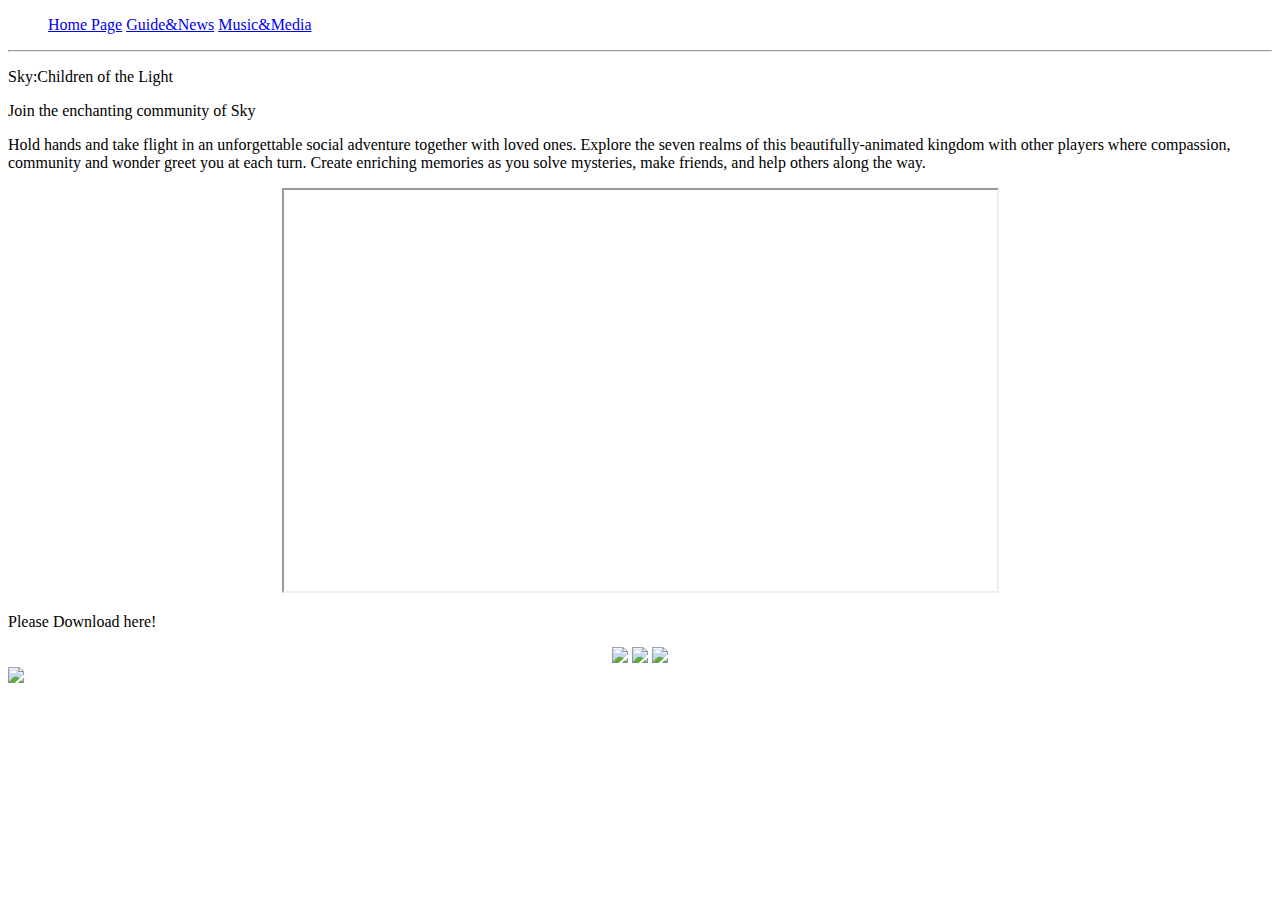
==== index.html @ 258abff1 "2" ====
<!DOCTYPE html>
<html>
<head>
	<meta charset="utf-8">
	<meta name="viewport" content="width=device-width, initial-scale=1">
	<link rel="preconnect" href="https://fonts.googleapis.com"> <link rel="preconnect" href="https://fonts.gstatic.com" crossorigin>
	<link href="https://fonts.googleapis.com/css2?family=Dancing+Script:wght@500&family=Gochi+Hand&family=Hubballi&family=Indie+Flower&family=Nanum+Pen+Script&family=Shizuru&display=swap" rel="stylesheet">
	<link rel="stylesheet" href="style.css">
</head>
<body id="background1" style="background-image: url(https://th.bing.com/th/id/R.6c237ab4e38686640c4f906c514d261d?rik=ZbuJjGQ9jrEdQA&riu=http%3a%2f%2fvoxelvoice.com%2fwp-content%2fuploads%2f2017%2f09%2fSky.jpg&ehk=i4krQ9nIHVKZ8sw54L0FdYuCao07%2fvixYzvEkSSIPf4%3d&risl=&pid=ImgRaw&r=0);">
	<ul>
		<a class="bar" href="Vivien sky首页.html">Home Page</a>
		<a class="bar" href="Vivien sky Page 2.html">Guide&News</a>
		<a class="bar" href="Vivien sky Page 3.html">Music&Media</a>
	</ul><hr>
	<p id="title">Sky:Children of the Light</p>
	<p id="subtitle1">Join the enchanting community of Sky</p>
	<p id="content1">Hold hands and take flight in an unforgettable social adventure together with loved ones. Explore the seven realms of this beautifully-animated kingdom with other players where compassion, community and wonder greet you at each turn. Create enriching memories as you solve mysteries, make friends, and help others along the way.</p>

	<center><iframe width="713" height="401" src="https://thatgamecompany.com/wp-content/uploads/thatgamecompany-sky_release-adventure.webm"></iframe></center>
	<p id="content1">Please Download here!</p>
	
	<center><a href="https://apps.apple.com/app/id1462117269?mt=8"target="_blank"><img id="logo" src="https://th.bing.com/th/id/R.8ef8e7517ce4e8ba5c30c0e649892441?rik=Kh1nXO87jhHLKg&pid=ImgRaw&r=0"></a>
	
	<a href="https://store-jp.nintendo.com/list/software/70010000028615.html"target="_blank"><img id="logo" src="https://i1.wp.com/www.play-asia.com/blog/wp-content/uploads/2019/09/Nintendo_Switch_logo_transparent.png?resize=300%2C298&ssl=1"></a>
	
	<a href="https://play.google.com/store/apps/details?hl=&id=com.tgc.sky.android&referrer=adjust_reftag%3DcTL919r6HoBLz%26utm_source%3DThatSkyGame.com%26utm_campaign%3DWEBSITE%2B%257C%2B2020%2B%257C%2BIOSANDROID%2B%257C%2BTHATSKYGAMECOM%2B%257C%2BWW%2B%257C%2BMAI%26utm_content%3DGOOGLEPLAY_B_13_65"target="_blank"><img id="logo" src="https://th.bing.com/th/id/R.9f78e2c057a886fbbe8e0f3e37da5993?rik=DV8a3ai05mabmw&riu=http%3a%2f%2fm1.behance.net%2frendition%2fmodules%2f73405531%2fdisp%2f6b2983eba7fa55c93fc5bde594b5636a.png&ehk=MBAI3zBesZksOk%2f%2b4Mu7mkioiFSVcF8h5wsZQK1LhcA%3d&risl=&pid=ImgRaw&r=0">
	
	</center>
	<a href="Vivien sky Page 2.html"><img id="nextpage" src="https://www.pngarts.com/files/2/Next-Page-PNG-High-Quality-Image.png"></a>
</body>
</html>
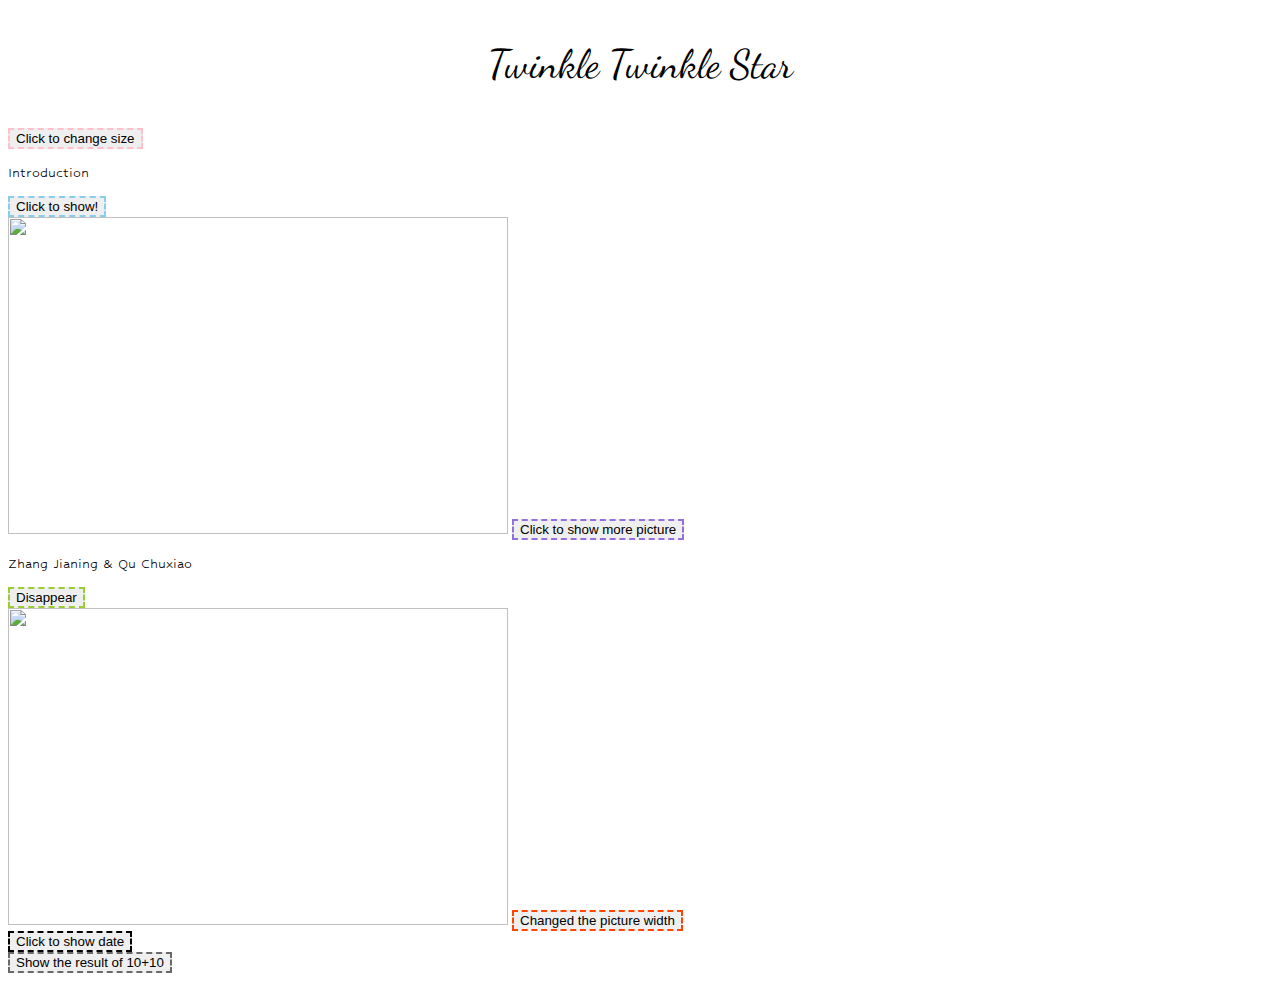
==== commit c41d8a89: "Button Assignment" ====
--- a/index.html
+++ b/index.html
@@ -1,32 +1,23 @@
-<!DOCTYPE html>
-<html>
-<head>
-	<meta charset="utf-8">
-	<meta name="viewport" content="width=device-width, initial-scale=1">
-	<link rel="preconnect" href="https://fonts.googleapis.com"> <link rel="preconnect" href="https://fonts.gstatic.com" crossorigin>
+ <!DOCTYPE html>
+ <html>
+ <head>
+ 	<meta charset="utf-8">
+ 	<meta name="viewport" content="width=device-width, initial-scale=1">
+ 	<link rel="preconnect" href="https://fonts.gstatic.com" crossorigin>
 	<link href="https://fonts.googleapis.com/css2?family=Dancing+Script:wght@500&family=Gochi+Hand&family=Hubballi&family=Indie+Flower&family=Nanum+Pen+Script&family=Shizuru&display=swap" rel="stylesheet">
-	<link rel="stylesheet" href="style.css">
-</head>
-<body id="background1" style="background-image: url(https://th.bing.com/th/id/R.6c237ab4e38686640c4f906c514d261d?rik=ZbuJjGQ9jrEdQA&riu=http%3a%2f%2fvoxelvoice.com%2fwp-content%2fuploads%2f2017%2f09%2fSky.jpg&ehk=i4krQ9nIHVKZ8sw54L0FdYuCao07%2fvixYzvEkSSIPf4%3d&risl=&pid=ImgRaw&r=0);">
-	<ul>
-		<a class="bar" href="Vivien sky首页.html">Home Page</a>
-		<a class="bar" href="Vivien sky Page 2.html">Guide&News</a>
-		<a class="bar" href="Vivien sky Page 3.html">Music&Media</a>
-	</ul><hr>
-	<p id="title">Sky:Children of the Light</p>
-	<p id="subtitle1">Join the enchanting community of Sky</p>
-	<p id="content1">Hold hands and take flight in an unforgettable social adventure together with loved ones. Explore the seven realms of this beautifully-animated kingdom with other players where compassion, community and wonder greet you at each turn. Create enriching memories as you solve mysteries, make friends, and help others along the way.</p>
-
-	<center><iframe width="713" height="401" src="https://thatgamecompany.com/wp-content/uploads/thatgamecompany-sky_release-adventure.webm"></iframe></center>
-	<p id="content1">Please Download here!</p>
-	
-	<center><a href="https://apps.apple.com/app/id1462117269?mt=8"target="_blank"><img id="logo" src="https://th.bing.com/th/id/R.8ef8e7517ce4e8ba5c30c0e649892441?rik=Kh1nXO87jhHLKg&pid=ImgRaw&r=0"></a>
-	
-	<a href="https://store-jp.nintendo.com/list/software/70010000028615.html"target="_blank"><img id="logo" src="https://i1.wp.com/www.play-asia.com/blog/wp-content/uploads/2019/09/Nintendo_Switch_logo_transparent.png?resize=300%2C298&ssl=1"></a>
-	
-	<a href="https://play.google.com/store/apps/details?hl=&id=com.tgc.sky.android&referrer=adjust_reftag%3DcTL919r6HoBLz%26utm_source%3DThatSkyGame.com%26utm_campaign%3DWEBSITE%2B%257C%2B2020%2B%257C%2BIOSANDROID%2B%257C%2BTHATSKYGAMECOM%2B%257C%2BWW%2B%257C%2BMAI%26utm_content%3DGOOGLEPLAY_B_13_65"target="_blank"><img id="logo" src="https://th.bing.com/th/id/R.9f78e2c057a886fbbe8e0f3e37da5993?rik=DV8a3ai05mabmw&riu=http%3a%2f%2fm1.behance.net%2frendition%2fmodules%2f73405531%2fdisp%2f6b2983eba7fa55c93fc5bde594b5636a.png&ehk=MBAI3zBesZksOk%2f%2b4Mu7mkioiFSVcF8h5wsZQK1LhcA%3d&risl=&pid=ImgRaw&r=0">
-	
-	</center>
-	<a href="Vivien sky Page 2.html"><img id="nextpage" src="https://www.pngarts.com/files/2/Next-Page-PNG-High-Quality-Image.png"></a>
-</body>
-</html>+ </head>
+ <body style="background-image: url(https://bkimg.cdn.bcebos.com/pic/c83d70cf3bc79f3df8dcfd96c6f3da11728b47108341?x-bce-process=image/watermark,image_d2F0ZXIvYmFpa2UxNTA=,g_7,xp_5,yp_5/format,f_auto);background-attachment: fixed;background-size: cover;background-repeat: no-repeat;">
+	<p id="one" style="font-family: Dancing Script;font-size: 40px;text-align: center;">Twinkle Twinkle Star</p>
+ 	<button style="border-style: dashed;border-color: pink;" onclick="document.getElementById('one').style.fontSize = '50px'">Click to change size</button><br>
+ 	<p style="font-family: Hubballi" id="two">Introduction</p>
+ 	<button style="border-style: dashed;border-color: skyblue;" onclick="document.getElementById('two').innerHTML = 'The play tells the story of Lin Beixing accidentally deleting the text messages in his old mobile phone and returning to the past, re-acquainting with Zhang Wansen, a former stranger alumnus, and starting a wonderful journey of saving time and space'">Click to show!</button><br>
+ 	<img id="three" height="317" width="500px" src="https://bkimg.cdn.bcebos.com/pic/d4628535e5dde71190ef8c0fd1bdd91b9d16fcfacbb5?x-bce-process=image/watermark,image_d2F0ZXIvYmFpa2UyNzI=,g_7,xp_5,yp_5/format,f_auto">
+	<button style="border-style: dashed;border-color: mediumpurple;"  onclick="document.getElementById('three').src = 'https://bkimg.cdn.bcebos.com/pic/50da81cb39dbb6fd5266968f7576bc18972bd4079942?x-bce-process=image/watermark,image_d2F0ZXIvYmFpa2UyNzI=,g_7,xp_5,yp_5/format,f_auto'">Click to show more picture</button><br>
+	<p style="font-family: Hubballi" id="four">Zhang Jianing & Qu Chuxiao</p>
+	<button style="border-style: dashed;border-color: yellowgreen;" onclick="document.getElementById('four').style.display = 'none'">Disappear</button><br>
+	<img id="five" height="317" width="500px" src="https://bkimg.cdn.bcebos.com/pic/cf1b9d16fdfaaf51f3deb545fa0683eef01f3b29ccb5?x-bce-process=image/watermark,image_d2F0ZXIvYmFpa2UyNzI=,g_7,xp_5,yp_5/format,f_auto">
+	<button style="border-style: dashed;border-color: orangered;" onclick="document.getElementById('five').style.width = '450px'">Changed the picture width</button><br>
+	<button style="border-style: dashed;border-color: black;" onclick="alert(Date())">Click to show date</button><br>
+ 	<button style="border-style: dashed;border-color: dimgrey;"onclick="document.write(10+10)">Show the result of 10+10</button><br>
+ </body>
+ </html>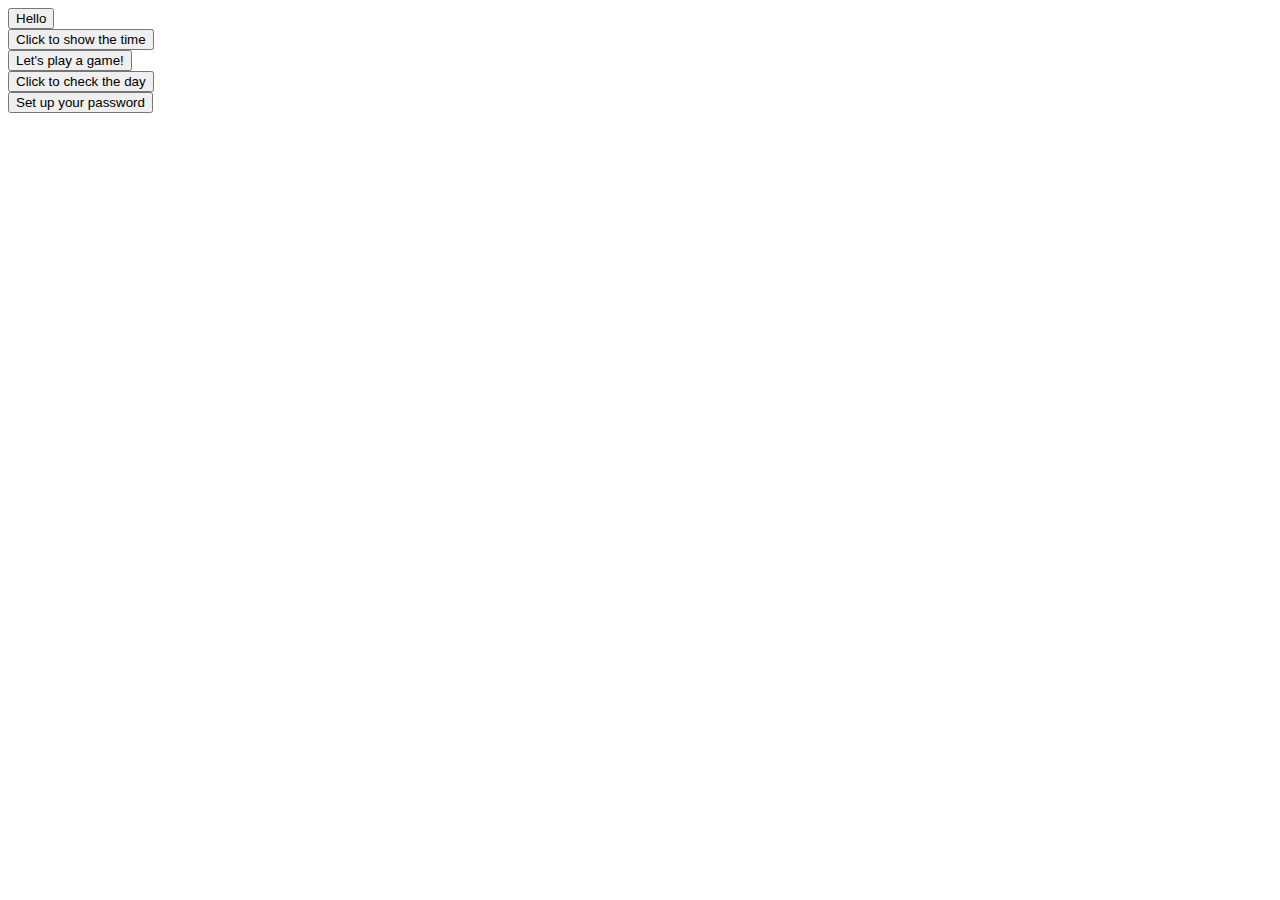
==== commit 3364227b: "JS" ====
--- a/index.html
+++ b/index.html
@@ -1,23 +1,109 @@
- <!DOCTYPE html>
- <html>
- <head>
- 	<meta charset="utf-8">
- 	<meta name="viewport" content="width=device-width, initial-scale=1">
- 	<link rel="preconnect" href="https://fonts.gstatic.com" crossorigin>
-	<link href="https://fonts.googleapis.com/css2?family=Dancing+Script:wght@500&family=Gochi+Hand&family=Hubballi&family=Indie+Flower&family=Nanum+Pen+Script&family=Shizuru&display=swap" rel="stylesheet">
- </head>
- <body style="background-image: url(https://bkimg.cdn.bcebos.com/pic/c83d70cf3bc79f3df8dcfd96c6f3da11728b47108341?x-bce-process=image/watermark,image_d2F0ZXIvYmFpa2UxNTA=,g_7,xp_5,yp_5/format,f_auto);background-attachment: fixed;background-size: cover;background-repeat: no-repeat;">
-	<p id="one" style="font-family: Dancing Script;font-size: 40px;text-align: center;">Twinkle Twinkle Star</p>
- 	<button style="border-style: dashed;border-color: pink;" onclick="document.getElementById('one').style.fontSize = '50px'">Click to change size</button><br>
- 	<p style="font-family: Hubballi" id="two">Introduction</p>
- 	<button style="border-style: dashed;border-color: skyblue;" onclick="document.getElementById('two').innerHTML = 'The play tells the story of Lin Beixing accidentally deleting the text messages in his old mobile phone and returning to the past, re-acquainting with Zhang Wansen, a former stranger alumnus, and starting a wonderful journey of saving time and space'">Click to show!</button><br>
- 	<img id="three" height="317" width="500px" src="https://bkimg.cdn.bcebos.com/pic/d4628535e5dde71190ef8c0fd1bdd91b9d16fcfacbb5?x-bce-process=image/watermark,image_d2F0ZXIvYmFpa2UyNzI=,g_7,xp_5,yp_5/format,f_auto">
-	<button style="border-style: dashed;border-color: mediumpurple;"  onclick="document.getElementById('three').src = 'https://bkimg.cdn.bcebos.com/pic/50da81cb39dbb6fd5266968f7576bc18972bd4079942?x-bce-process=image/watermark,image_d2F0ZXIvYmFpa2UyNzI=,g_7,xp_5,yp_5/format,f_auto'">Click to show more picture</button><br>
-	<p style="font-family: Hubballi" id="four">Zhang Jianing & Qu Chuxiao</p>
-	<button style="border-style: dashed;border-color: yellowgreen;" onclick="document.getElementById('four').style.display = 'none'">Disappear</button><br>
-	<img id="five" height="317" width="500px" src="https://bkimg.cdn.bcebos.com/pic/cf1b9d16fdfaaf51f3deb545fa0683eef01f3b29ccb5?x-bce-process=image/watermark,image_d2F0ZXIvYmFpa2UyNzI=,g_7,xp_5,yp_5/format,f_auto">
-	<button style="border-style: dashed;border-color: orangered;" onclick="document.getElementById('five').style.width = '450px'">Changed the picture width</button><br>
-	<button style="border-style: dashed;border-color: black;" onclick="alert(Date())">Click to show date</button><br>
- 	<button style="border-style: dashed;border-color: dimgrey;"onclick="document.write(10+10)">Show the result of 10+10</button><br>
- </body>
- </html>+<!DOCTYPE html>
+<html>
+<head>
+ <meta charset="utf-8">
+ <meta name="viewport" content="width=device-width, initial-scale=1">
+ <title></title>
+
+</head>
+<body>
+    <button onclick ="gender()">Hello</button>
+ <br>
+ <button onclick="time()">Click to show the time</button>
+ <br>
+ <button onclick="game()">Let's play a game!</button>
+ <br>
+ <button onclick="day()">Click to check the day</button>
+<br>
+<button onclick="p()">Set up your password</button>
+<script>
+
+ function gender(){
+    var a = prompt('What is your name?');
+    var b = prompt('What is your gender?("1" is male, "2" is female)');
+    
+    if(b == 1){
+        alert('Hi, Mr.'+ a)
+    }
+     else if (b == 2){
+         alert('Hi, Miss.'+ a)
+     }
+}
+
+function time(){
+     var a = new Date().getHours();
+     if(a < 12){
+      alert('Good morning!')
+     }
+     else if(a > 12 || a < 18){
+      alert('Good afternoon!')
+     }
+     else if(a > 18 || a < 24){
+      alert('Good evening!')
+     }
+
+}
+
+function game(){
+    var user = parseFloat(prompt('plz enter a number between 0 and 10:'));
+    var computer = Math.floor(Math.random()*11);
+    if(user > computer){
+        alert('The computer chooses '+ computer +' YOU WIN!')
+    }
+    else if(user < computer){
+        alert( 'The computer chooses '+ computer +' THE COMPUTER WINS!')
+    }
+    else('TIE GAME!')
+}
+
+
+
+function day(){
+ var d = new Date().getDay();
+ switch(d){
+    case 0:alert('Today is Sunday, The Last rest day😭.');
+      break;
+    case 1:alert('Today is Monday, Fighting.');
+      break;
+    case 2:alert('Today is Tuesday, Please fighting!.');
+      break;
+    case 3:alert('Today is Wednesday.');
+      break;
+    case 4:alert('Today is Thursday, stick to tomorrow!.');
+      break;
+    case 5:alert('Today is Friday, Yeahh.');
+      break;
+    case 6:alert('Today is Saturday, First day for weekend.');
+      break;
+ }
+}
+
+function p(){
+ var a = prompt('set up your password');
+ var a = a.toString();
+    if(a.length > 10){
+        alert('No more than 10 characters ');
+    }
+    else if(a.indexOf('!')!= -1){
+        alert('There will be no "!","?","$", and "#" in the password.');
+    }
+    else if(a.indexOf('$')!=-1){
+       alert('There will be no "!","?","$", and "#" in the password.')
+   } 
+    else if(a.indexOf('#')!=-1){
+        alert('There will be no "!","?","$", and "#" in the password.')
+    }
+    else if(a.indexOf('?')!=-1){
+        alert('There will be no "!","?","$", and "#" in the password.')
+    }
+    else if(a.indexOf('*')==0){
+        alert('The initial character can‘t be "*"')
+    }
+    else{
+        alert('You have created your password')
+    }
+}
+
+</script>
+</body>
+</html>